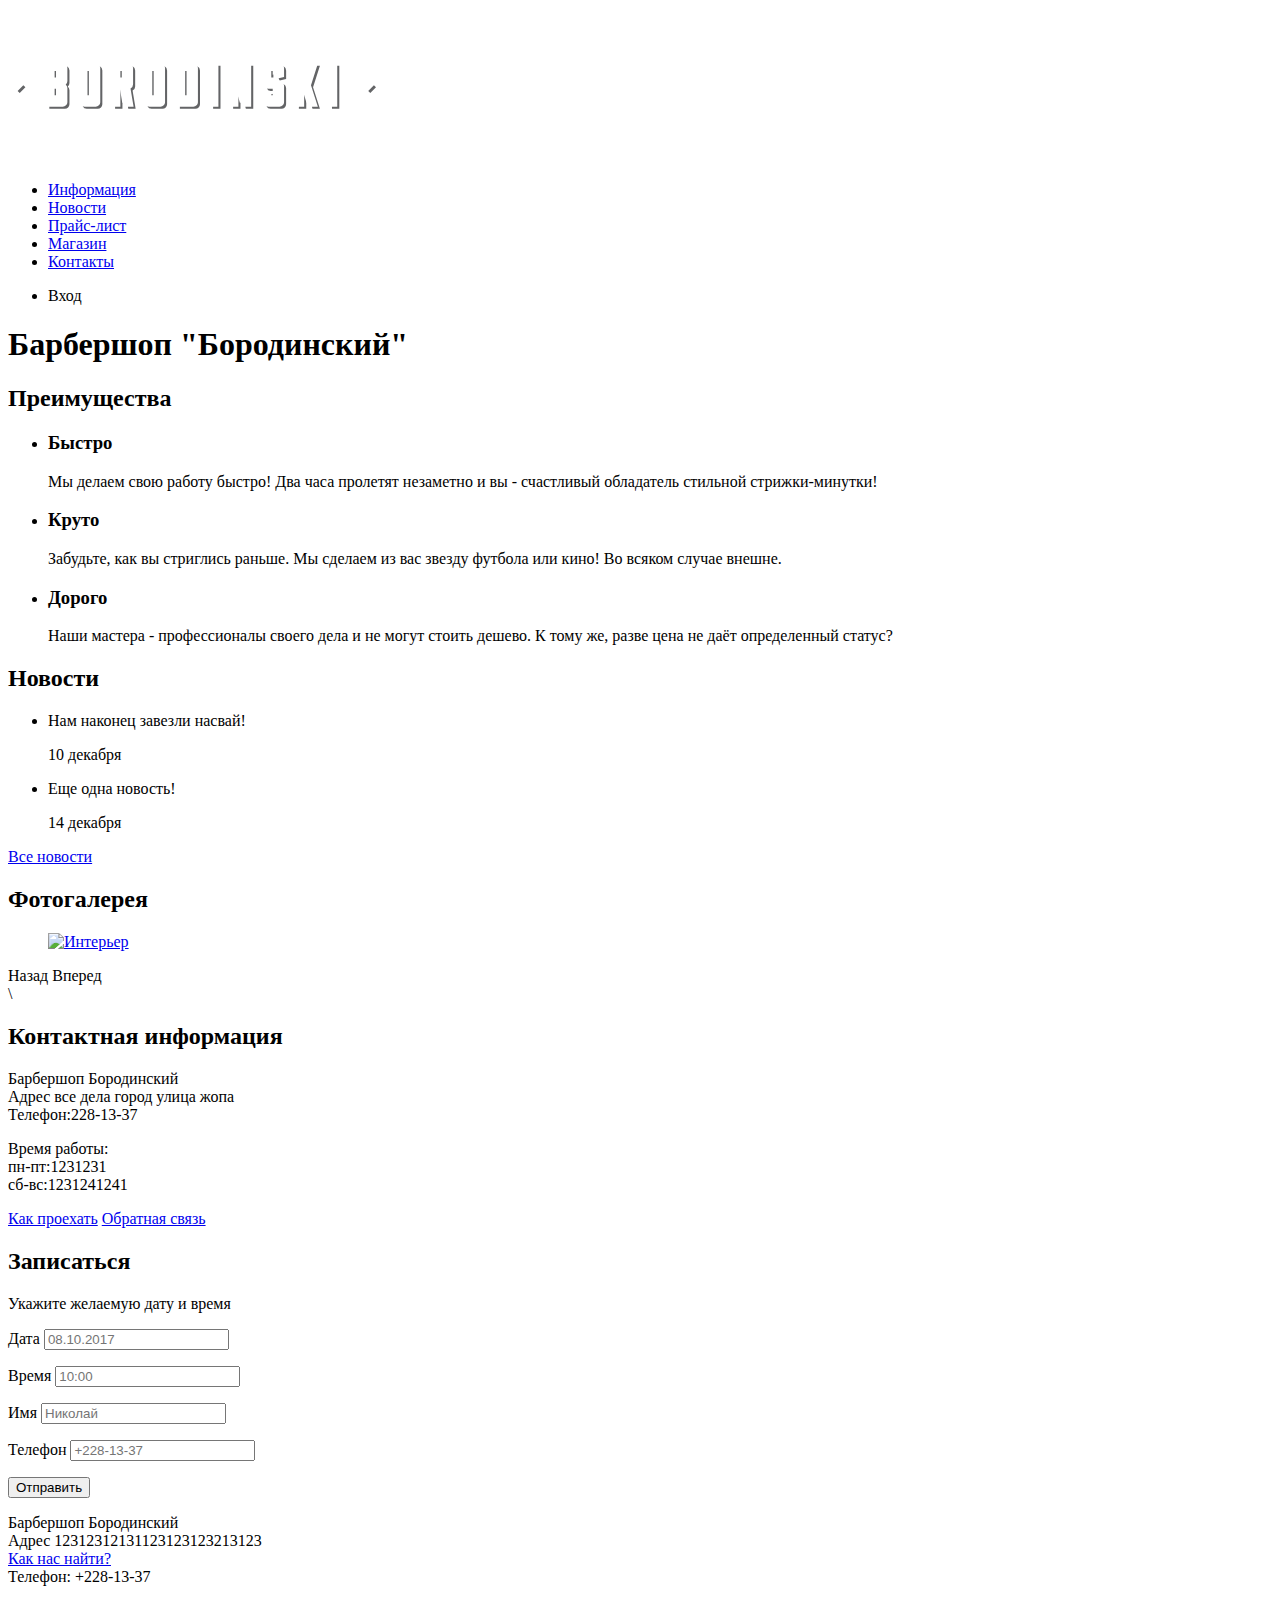
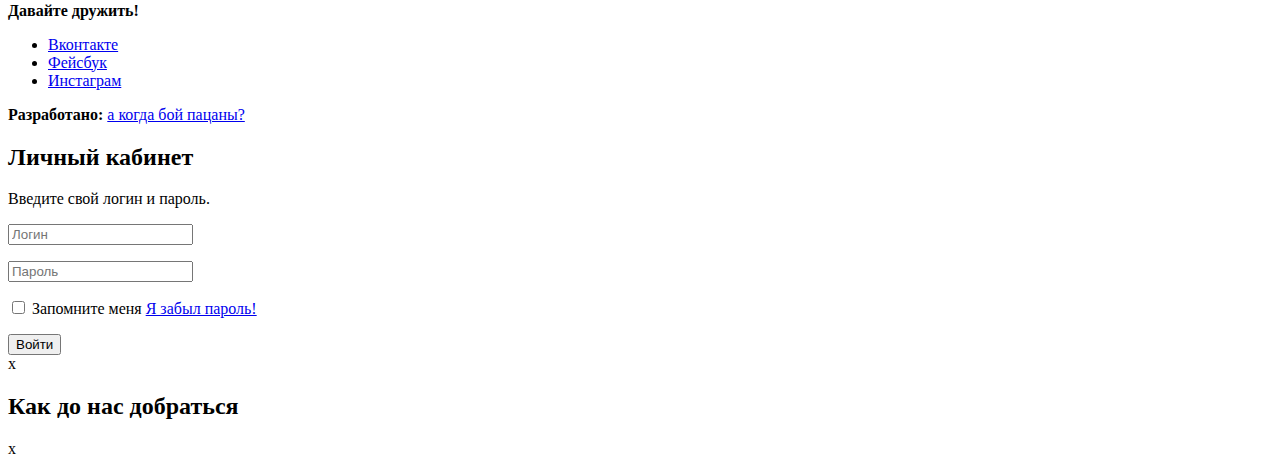
==== barbershop/main_page.html @ 93b40ff8 "new folders for project" ====
<!DOCTYPE html>
<html lang="ru">
    <head>
        <link href="https://fonts.googleapis.com/css?family=PT+Sans+Narrow:400,700&display=swap&subset=cyrillic" rel="stylesheet">
        <meta charset="utf-8">
        <title>Барбершоп "Бородинский"</title>
    </head>
    <body>
        <header class="main-header">
            <nav class="main-navigation">
                <img src="img/index-logo.svg" width="368" height="153" alt="Логотип барбершопа Бородинский">
                <ul class="site-navigation">
                    <li><a href="info.html">Информация</a></li>
                    <li><a href="news.html">Новости</a></li>
                    <li><a href="price.html">Прайс-лист</a></li>
                    <li><a href="catalog.html">Магазин</a></li>
                    <li><a href="contacts.html">Контакты</a></li>
                </ul>
                <ul class="user-navigation">
                    <li class="login-link">Вход</li>
                </ul>
            </nav>
        </header>
        <main class="container">
            <h1 class="visually-hidden">Барбершоп "Бородинский"</h1>

            <section class="features">
                <h2 class="visually-hidden">Преимущества</h2>
                <ul class="features-list">
                    <li class="feature-item">
                        <h3>Быстро</h3>
                        <p>Мы делаем свою работу быстро! Два часа пролетят незаметно
                            и вы - счастливый обладатель стильной стрижки-минутки!</p>
                    </li>
                    <li class="feature-item">
                        <h3>Круто</h3>
                        <p>Забудьте, как вы стриглись раньше. Мы сделаем из вас звезду
                            футбола или кино! Во всяком случае внешне.</p>
                    </li>
                    <li class="feature-item">
                        <h3>Дорого</h3>
                        <p>Наши мастера - профессионалы своего дела и не могут стоить дешево.
                            К тому же, разве цена не даёт определенный статус?</p>
                    </li>
                </ul>
            </section>

            <section class="news">
                <h2>Новости</h2>
                <ul class="news-list">
                    <li class="news-item">
                        <p>Нам наконец завезли насвай!</p>
                        <time datetime="2019-12-10">10 декабря</time>
                    </li>
                    <li class="news-item">
                            <p>Еще одна новость!</p>
                            <time datetime="2019-12-14">14 декабря</time>
                        </li>
                </ul>
                <a class="button" href="news.html">Все новости</a>
            </section>
            <section class="gallery">
                <h2>Фотогалерея</h2>
                <figure class="gallery-content">
                    <a href="#"><img src="img/studio.jpg" width="286" height="164" alt="Интерьер"></a>
                </figure>
                <span class="button gallery-button gallery-button-back">Назад</span>
                <span class="button gallery-button gallery-button-next">Вперед</span>
            </section>\
            <section class="contacts">
                <h2>Контактная информация</h2>
                <p>Барбершоп Бородинский<br>
                Адрес все дела город улица жопа<br>
                Телефон:228-13-37
                </p>
                <p>
                    Время работы:<br>
                    пн-пт:1231231<br>
                    сб-вс:1231241241
                </p>
                <a class="button contacts-button" href="map.html">Как проехать</a>
                <a class="button contacts-button" href="contacts.html">Обратная связь</a>
            </section>
            <section class="appointment">
                <h2>Записаться</h2>
                <p class="appointment-info">Укажите желаемую дату и время</p>
                <form class="appointment-form" action="#" method="POST">
                    <p class="appointment-item">Дата <input type="text" name="date" value="" placeholder="08.10.2017"></p>
                    <p class="appointment-item">Время <input type="text" name="time" value="" placeholder="10:00"></p>
                    <p class="appointment-item">Имя <input type="text" name="name" value="" placeholder="Николай"></p>
                    <p class="appointment-item">Телефон <input type="tel" name="phone" value="" placeholder="+228-13-37"></p>
                    <button class="button" type="submit">Отправить</button>
                </form>
            </section>
            <footer class="main-footer">
                <p class="footer-contacts">
                    Барбершоп Бородинский<br>
                    Адрес 12312312131123123123213123<br>
                    <a href="map.html">Как нас найти?</a><br>
                    Телефон: +228-13-37
                </p>
                <div class="footer-special">
                    <b>Давайте дружить!</b>
                    <ul>
                        <li><a class="social-button" href="#">Вконтакте</a></li>
                        <li><a class="social-button" href="#">Фейсбук</a></li>
                        <li><a class="social-button" href="#">Инстаграм</a></li>
                    </ul>
                </div>
                <p class="footer-copyright">
                    <b>Разработано:</b>
                    <a class="button" href="#">а когда бой пацаны?</a>
                </p>
            </footer>
            <section class="modal modal-login">
                <h2>Личный кабинет</h2>
                <p>Введите свой логин и пароль.</p>
                <form class="login-form" action="#" method="POST">
                    <p>
                        <input class="login-icon-user" type="text" name="login" placeholder="Логин">
                    </p>
                    <p>
                        <input class="login-icon-password" type="text" name="password" placeholder="Пароль">
                    </p>
                    <p class="login-password-info">
                    <input type="checkbox" name="remember" class="visually-hidden">
                    Запомните меня
                    <a class="restore" href="#">Я забыл пароль!</a>
                    </p>
                    <button class="button" type="submit">Войти</button>
                </form>
                <span class="modal-close">x</span>
            </section>
            <section class="modal modal-map">
                <h2 class="visually-hidden">Как до нас добраться</h2>
                <span class="modal-close">x</span>
            </section>
        </main>
    </body>
</html>
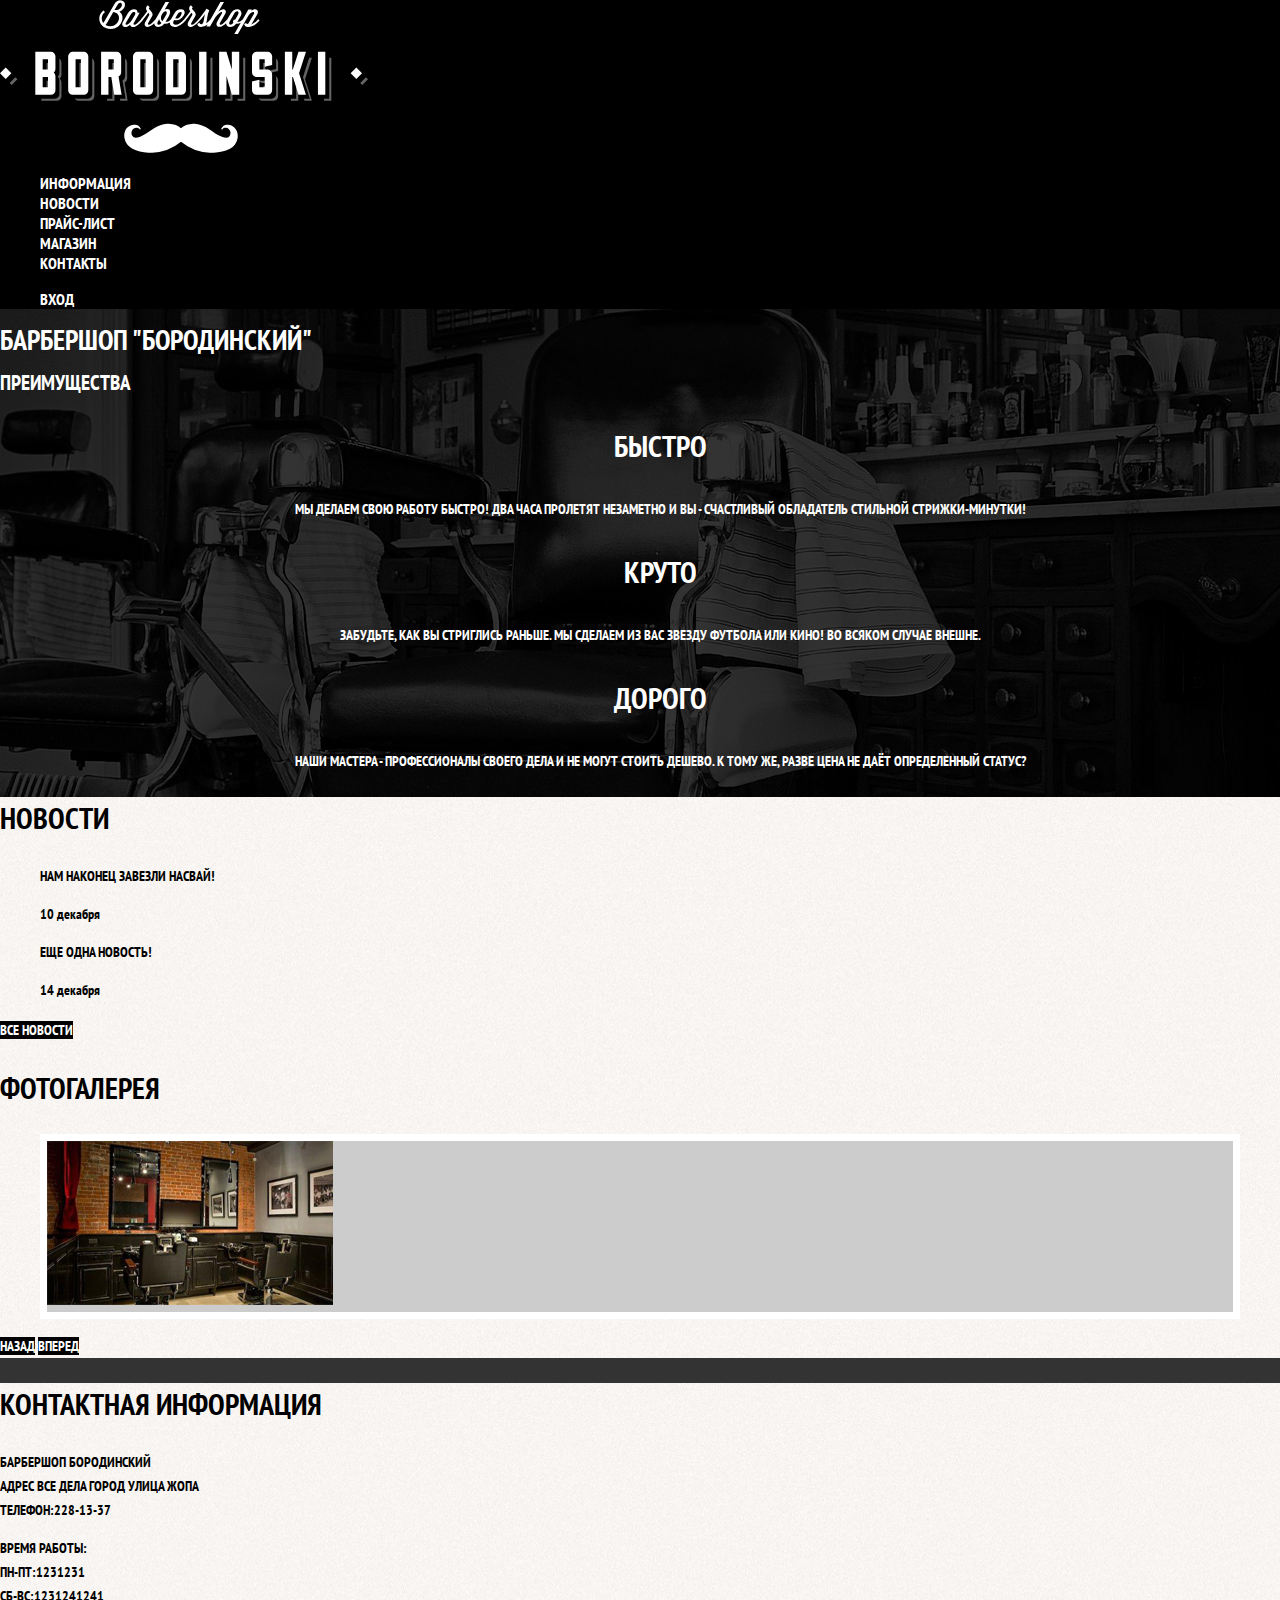
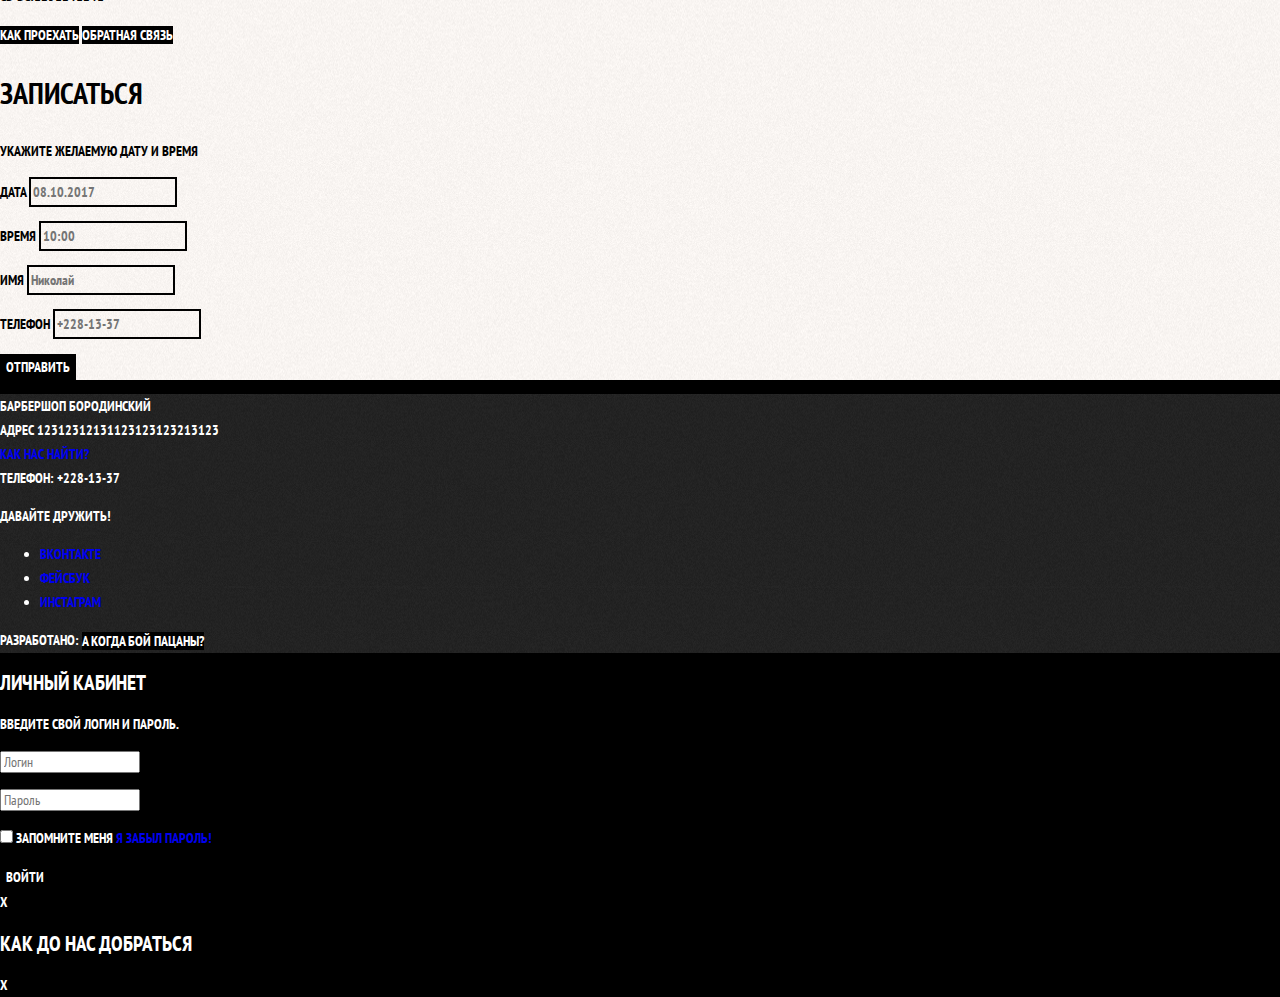
==== commit 1f9c5183: "development in progress" ====
--- a/barbershop/main_page.html
+++ b/barbershop/main_page.html
@@ -1,9 +1,12 @@
 <!DOCTYPE html>
 <html lang="ru">
     <head>
-        <link href="https://fonts.googleapis.com/css?family=PT+Sans+Narrow:400,700&display=swap&subset=cyrillic" rel="stylesheet">
         <meta charset="utf-8">
         <title>Барбершоп "Бородинский"</title>
+        <link href="https://fonts.googleapis.com/css?family=PT+Sans+Narrow:400,700&display=swap&subset=cyrillic" rel="stylesheet">
+        <link href="css/normalize.css" rel="stylesheet">
+        <link href="css/style.css" rel="stylesheet">
+
     </head>
     <body>
         <header class="main-header">
@@ -44,29 +47,32 @@
                     </li>
                 </ul>
             </section>
-
-            <section class="news">
-                <h2>Новости</h2>
-                <ul class="news-list">
-                    <li class="news-item">
-                        <p>Нам наконец завезли насвай!</p>
-                        <time datetime="2019-12-10">10 декабря</time>
-                    </li>
-                    <li class="news-item">
+                <div class="index-columns">
+                    <section class="news">
+                    <h2>Новости</h2>
+                    <ul class="news-list">
+                        <li class="news-item">
+                            <p>Нам наконец завезли насвай!</p>
+                            <time datetime="2019-12-10">10 декабря</time>
+                        </li>
+                        <li class="news-item">
                             <p>Еще одна новость!</p>
                             <time datetime="2019-12-14">14 декабря</time>
                         </li>
-                </ul>
-                <a class="button" href="news.html">Все новости</a>
-            </section>
-            <section class="gallery">
-                <h2>Фотогалерея</h2>
-                <figure class="gallery-content">
-                    <a href="#"><img src="img/studio.jpg" width="286" height="164" alt="Интерьер"></a>
-                </figure>
-                <span class="button gallery-button gallery-button-back">Назад</span>
-                <span class="button gallery-button gallery-button-next">Вперед</span>
-            </section>\
+                    </ul>
+                    <a class="button" href="news.html">Все новости</a>
+                </section>
+                <section class="gallery">
+                    <h2>Фотогалерея</h2>
+                    <figure class="gallery-content">
+                        <a href="#"><img src="img/studio.jpg" width="286" height="164" alt="Интерьер"></a>
+                    </figure>
+                    <span class="button gallery-button gallery-button-back">Назад</span>
+                    <span class="button gallery-button gallery-button-next">Вперед</span>
+                    </section>
+                </div>
+
+        <div class="index-columns">
             <section class="contacts">
                 <h2>Контактная информация</h2>
                 <p>Барбершоп Бородинский<br>
@@ -92,6 +98,8 @@
                     <button class="button" type="submit">Отправить</button>
                 </form>
             </section>
+
+        </div>
             <footer class="main-footer">
                 <p class="footer-contacts">
                     Барбершоп Бородинский<br>
--- a/barbershop/css/style.css
+++ b/barbershop/css/style.css
@@ -0,0 +1,122 @@
+body {
+    margin: 0;
+    padding: 0;
+
+    font-family: "PT Sans Narrow", Arial, sans-serif;
+    font-size: 14px;
+    line-height: 24px;
+    font-weight: 700;
+    color: #ffffff;
+    text-transform: uppercase;
+
+    background-color: #000000;
+    background-image: url("../img/bg.jpg");
+    background-position:top center;
+    background-repeat: no-repeat;
+}
+
+a {
+    text-decoration: none;
+}
+
+.button {
+    font:inherit;
+
+    text-align: center;
+    color: #ffffff;
+    vertical-align: middle;
+    text-transform: uppercase;
+
+    background-color: #000000;
+    border: none;
+}
+
+.button:hover,
+.button:focus,
+.button:active {
+    background-color: #663d15;
+}
+
+.main-navigation {
+    font-size: 16px;
+    line-height: 20px;
+    color: #ffffff;
+    background-color: #000000;
+}
+
+.site-navigation,
+.user-navigation {
+    list-style: none;
+}
+
+.site-navigation a,
+.user-navigation a {
+    color: #ffffff;
+}
+
+.site-navigation a:hover,
+.site-navigation a:focus,
+.user-navigation a:hover,
+.user-navigation a:focus {
+    background-color: #242424;
+}
+
+.features-list {
+    list-style: none;
+}
+
+.feature-item {
+    text-align: center;
+}
+
+.feature-item h3 {
+    font-size: 30px;
+    line-height: 42px;
+}
+
+.index-columns {
+    color: #000000;
+
+    background-color: #f8f5f2;
+    background-image: url("../img/pattern-light.jpg");
+    background-position: 0 0;
+    background-repeat: repeat;
+}
+
+.index-columns h2 {
+    font-size: 30px;
+    line-height: 42px;
+}
+
+.news-list {
+    list-style: none;
+}
+
+.news-item time {
+    text-transform: none;
+}
+
+.gallery-content {
+    background-color: #cccccc;
+    border: 7px solid #ffffff;
+}
+
+.appointment-item input {
+    font: inherit;
+
+    background-color: transparent;
+    border: 2px solid #000000;
+}
+
+.appointment-item input:focus {
+    border-color: #663d15;
+}
+
+.main-footer {
+    color: #ffffff;
+
+    background-color: #212121;
+    background-image: url("../img/pattern-dark.jpg");
+    background-position: 0 0;
+    background-repeat: repeat;
+}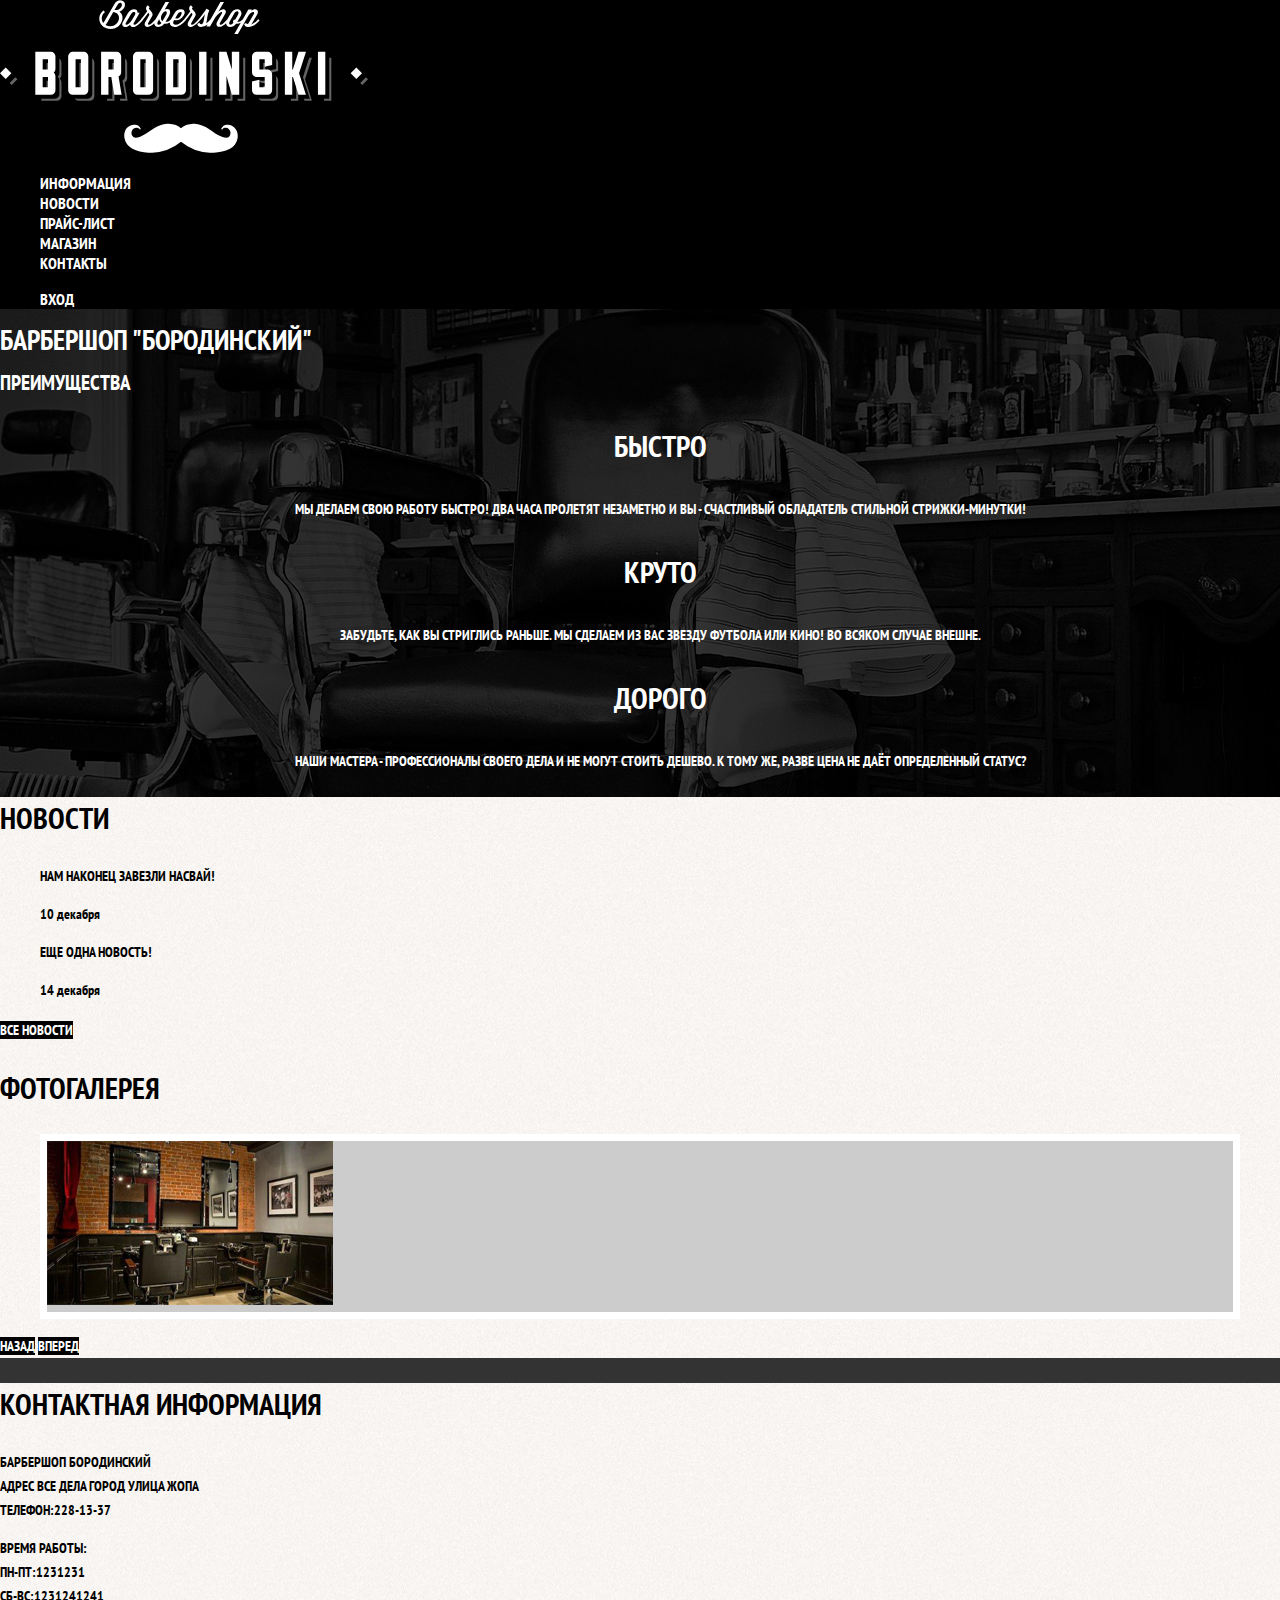
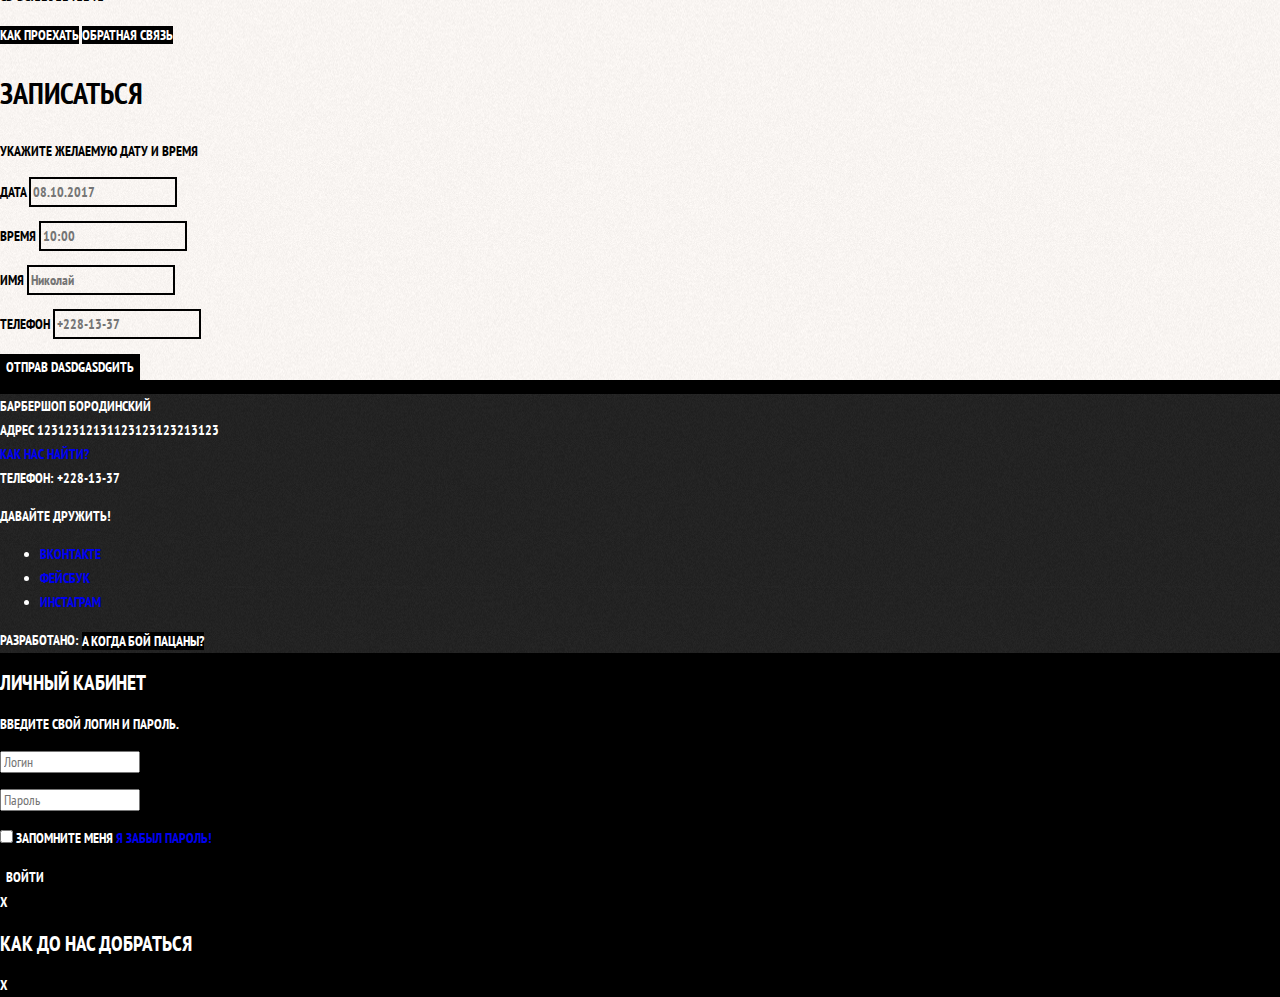
==== commit 8d8ef873: "added kek" ====
--- a/barbershop/main_page.html
+++ b/barbershop/main_page.html
@@ -95,7 +95,7 @@
                     <p class="appointment-item">Время <input type="text" name="time" value="" placeholder="10:00"></p>
                     <p class="appointment-item">Имя <input type="text" name="name" value="" placeholder="Николай"></p>
                     <p class="appointment-item">Телефон <input type="tel" name="phone" value="" placeholder="+228-13-37"></p>
-                    <button class="button" type="submit">Отправить</button>
+                    <button class="button" type="submit">Отправ dasdgasdgить</button>
                 </form>
             </section>
 
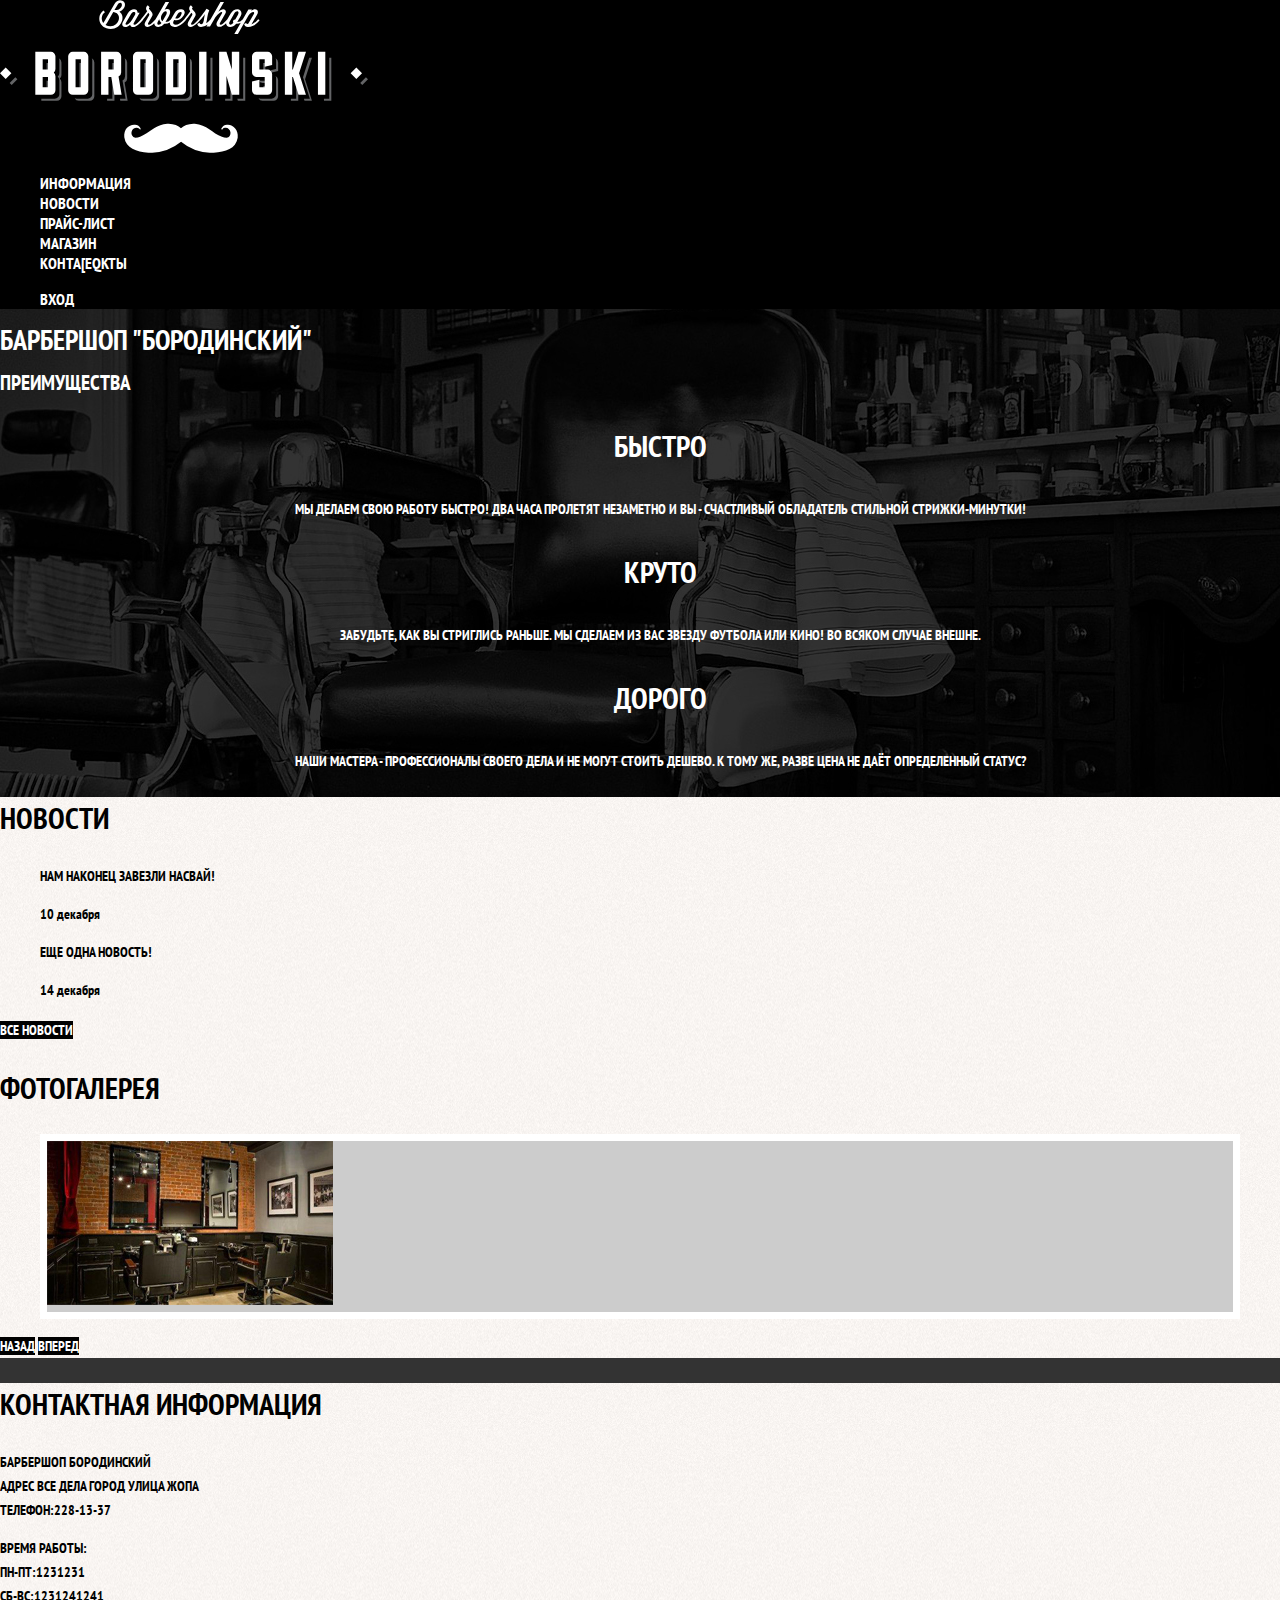
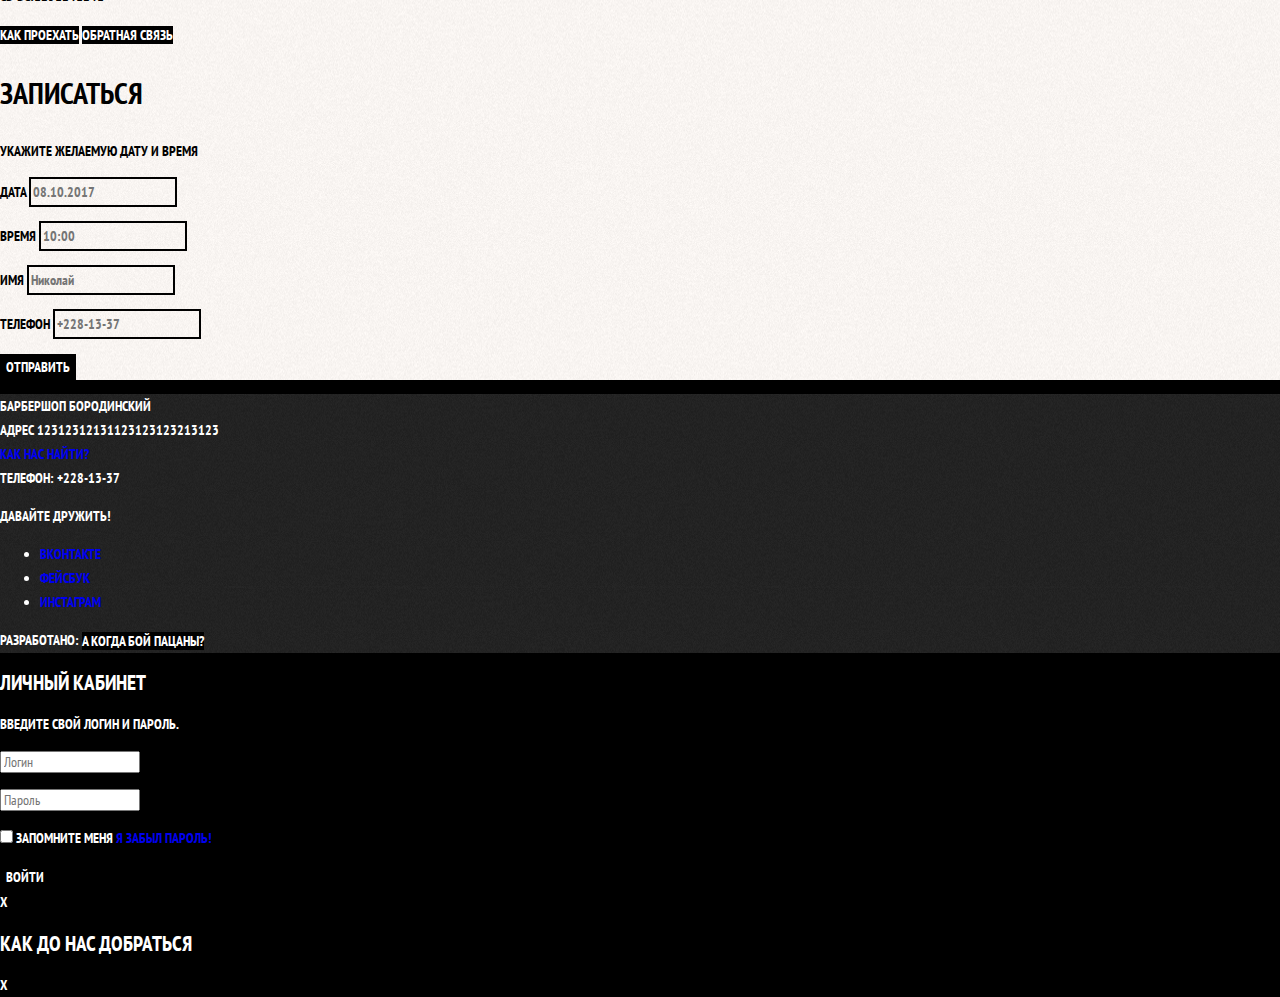
==== commit d27af5ad: "salam brat" ====
--- a/barbershop/main_page.html
+++ b/barbershop/main_page.html
@@ -17,7 +17,7 @@
                     <li><a href="news.html">Новости</a></li>
                     <li><a href="price.html">Прайс-лист</a></li>
                     <li><a href="catalog.html">Магазин</a></li>
-                    <li><a href="contacts.html">Контакты</a></li>
+                    <li><a href="contacts.html">Конта[eqкты</a></li>
                 </ul>
                 <ul class="user-navigation">
                     <li class="login-link">Вход</li>
@@ -95,7 +95,7 @@
                     <p class="appointment-item">Время <input type="text" name="time" value="" placeholder="10:00"></p>
                     <p class="appointment-item">Имя <input type="text" name="name" value="" placeholder="Николай"></p>
                     <p class="appointment-item">Телефон <input type="tel" name="phone" value="" placeholder="+228-13-37"></p>
-                    <button class="button" type="submit">Отправ dasdgasdgить</button>
+                    <button class="button" type="submit">Отправить</button>
                 </form>
             </section>
 
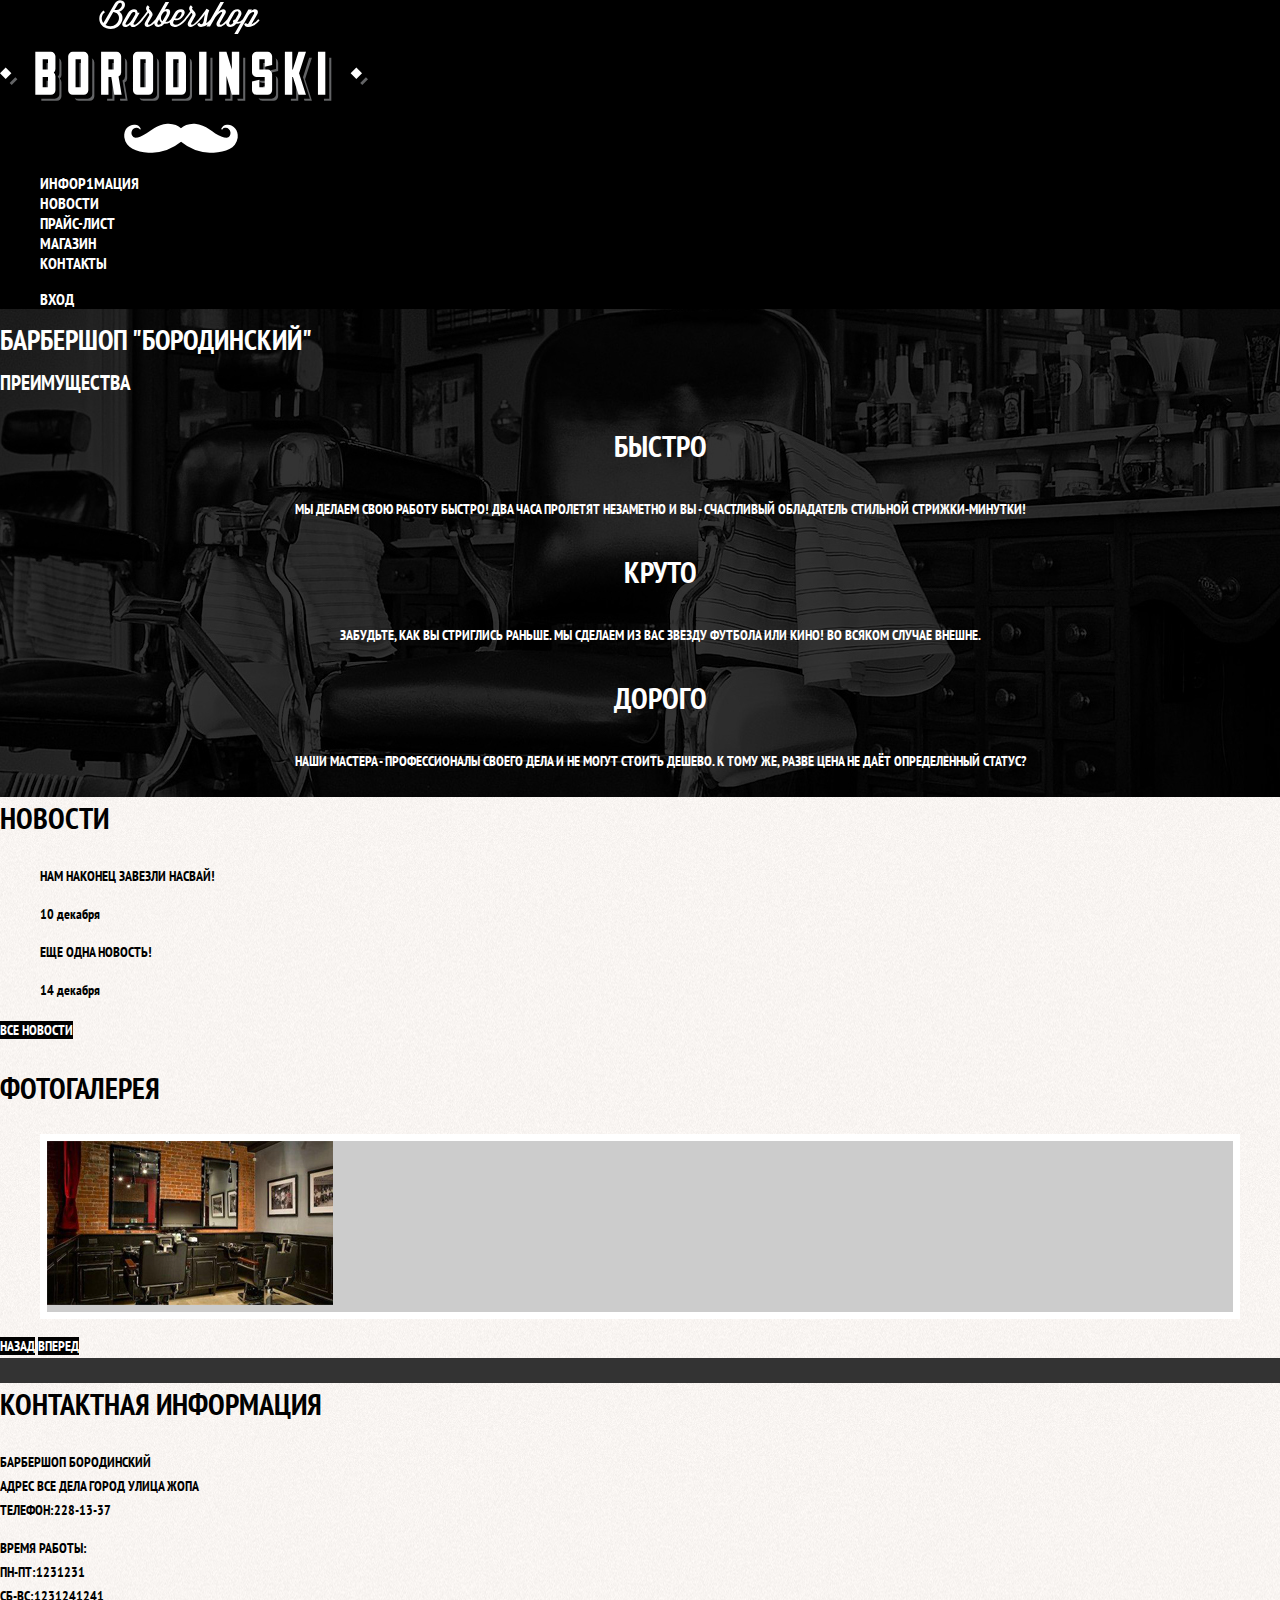
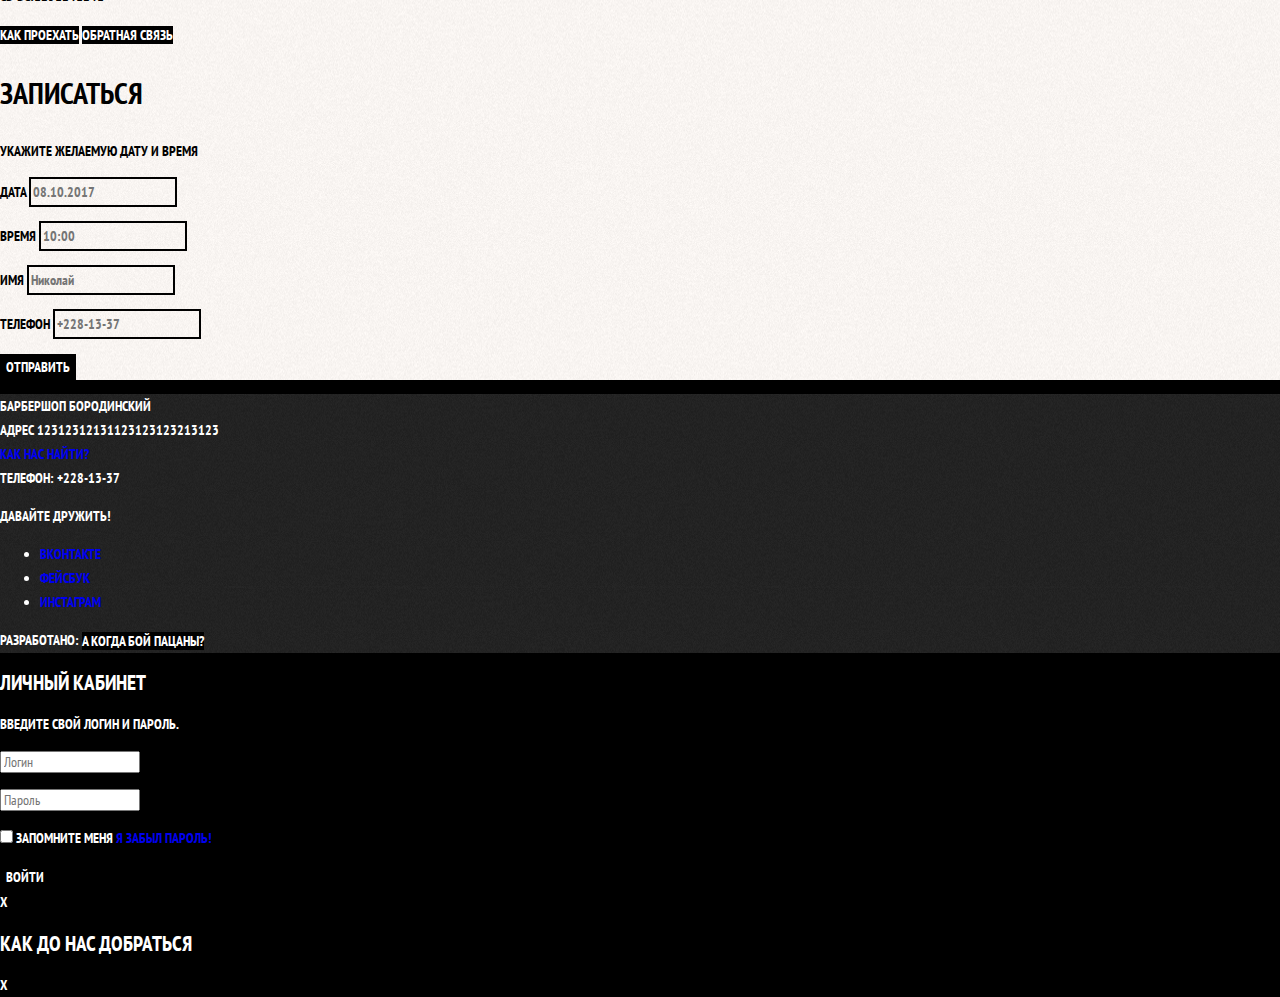
==== commit fcdd2ba0: "sas" ====
--- a/barbershop/main_page.html
+++ b/barbershop/main_page.html
@@ -13,11 +13,11 @@
             <nav class="main-navigation">
                 <img src="img/index-logo.svg" width="368" height="153" alt="Логотип барбершопа Бородинский">
                 <ul class="site-navigation">
-                    <li><a href="info.html">Информация</a></li>
+                    <li><a href="info.html">Инфор1мация</a></li>
                     <li><a href="news.html">Новости</a></li>
                     <li><a href="price.html">Прайс-лист</a></li>
                     <li><a href="catalog.html">Магазин</a></li>
-                    <li><a href="contacts.html">Конта[eqкты</a></li>
+                    <li><a href="contacts.html">Контакты</a></li>
                 </ul>
                 <ul class="user-navigation">
                     <li class="login-link">Вход</li>
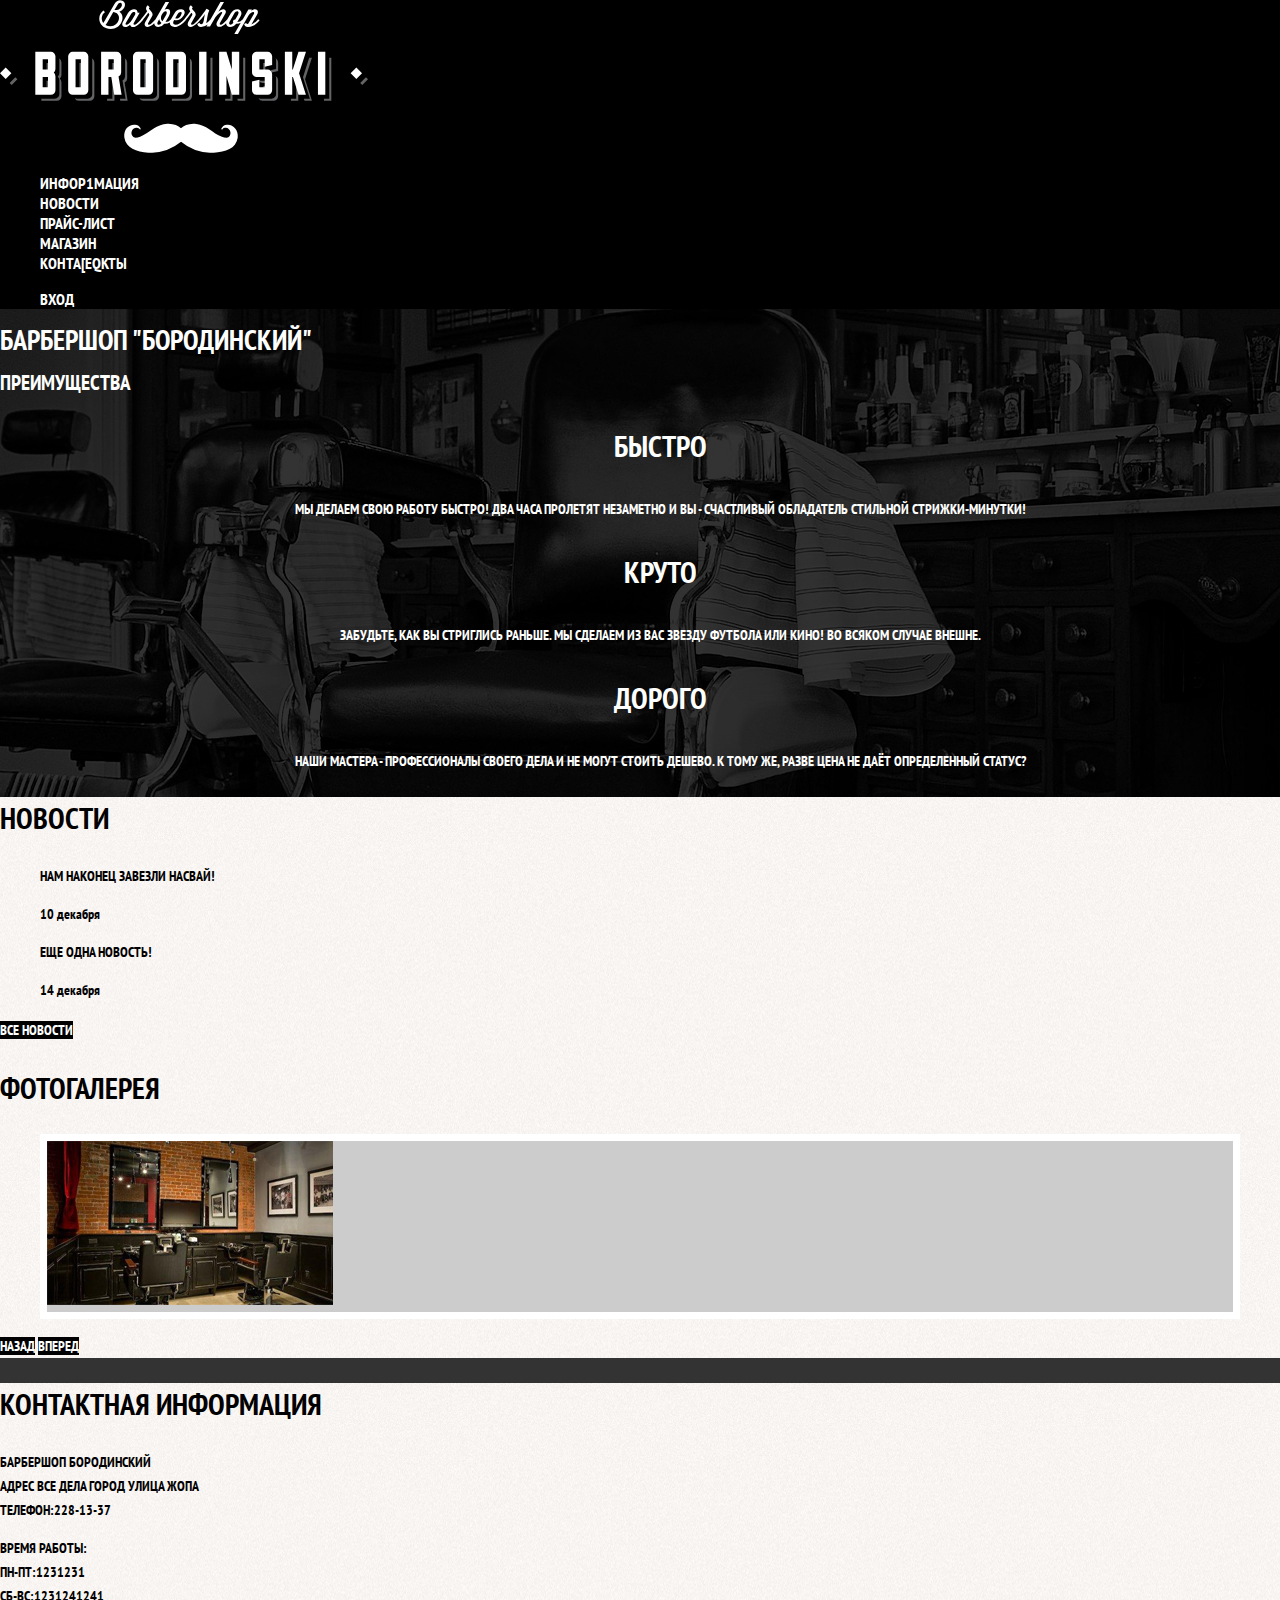
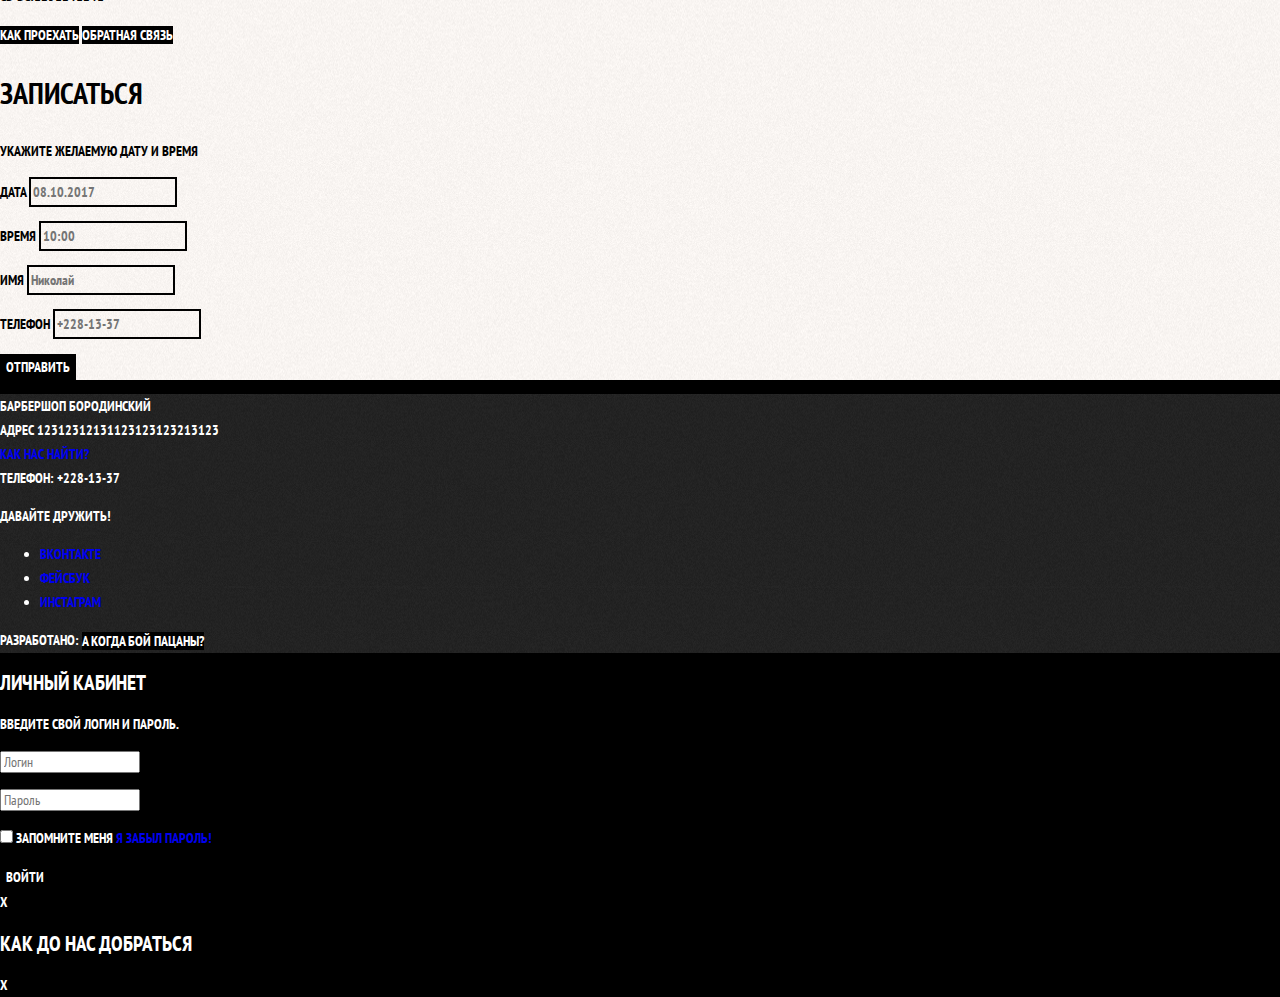
==== commit 39dbe9ff: "Merge pull request #2 from kolyamustdie/kek" ====
--- a/barbershop/main_page.html
+++ b/barbershop/main_page.html
@@ -17,7 +17,7 @@
                     <li><a href="news.html">Новости</a></li>
                     <li><a href="price.html">Прайс-лист</a></li>
                     <li><a href="catalog.html">Магазин</a></li>
-                    <li><a href="contacts.html">Контакты</a></li>
+                    <li><a href="contacts.html">Конта[eqкты</a></li>
                 </ul>
                 <ul class="user-navigation">
                     <li class="login-link">Вход</li>
